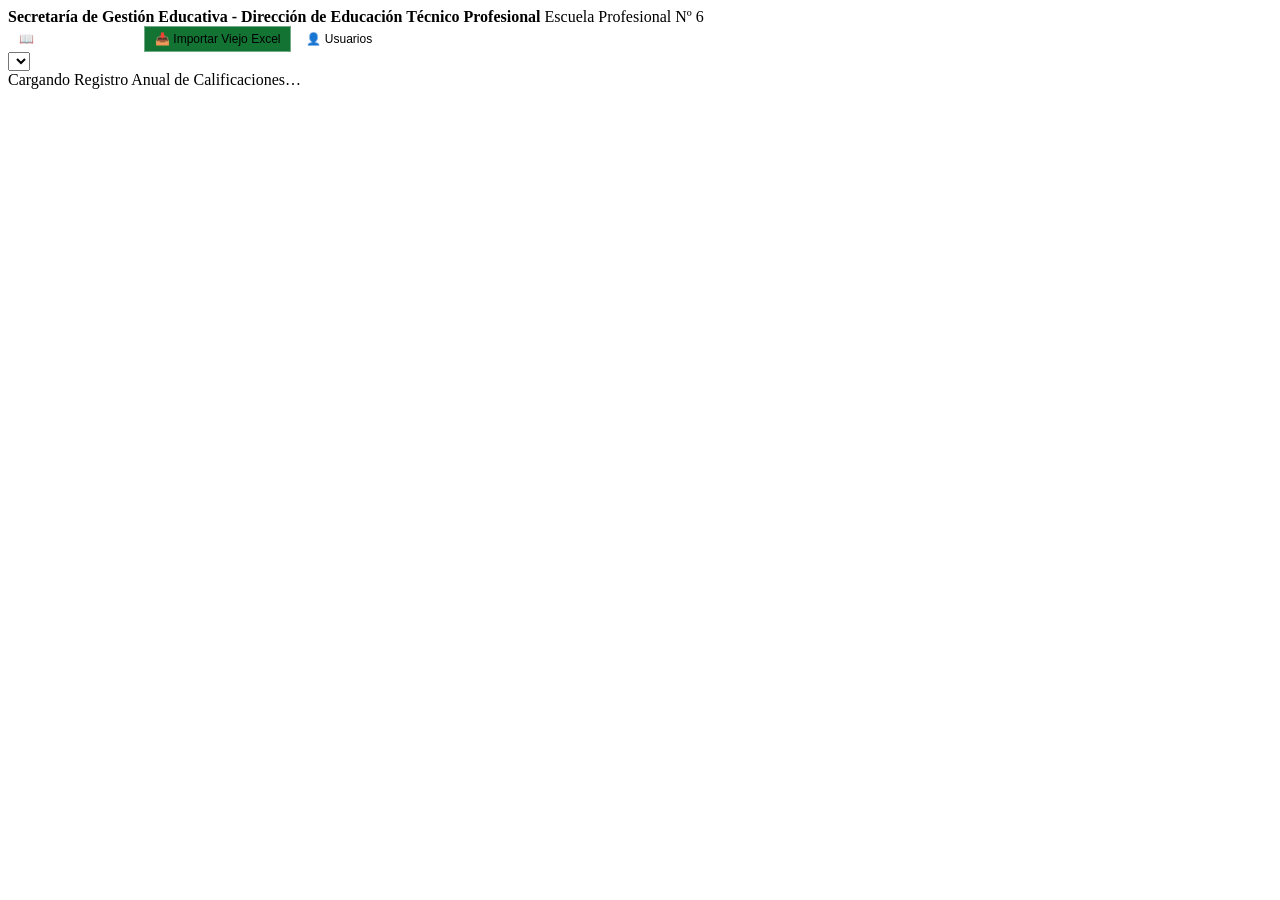
==== frontend/index.html @ 22f8bbb0 "Agregar Manual del Usuario con pantallas por rol, Historial de quien aprueba/observa en Titulos y Da" ====
<!DOCTYPE html>
<html lang="es-AR">
<head>
  <meta charset="utf-8">
  <meta name="viewport" content="width=device-width, initial-scale=1">
  <title>Secretaría de Gestión Educativa - Dirección de Educación Técnico Profesional · RAC</title>
  <link rel="stylesheet" href="/css/estilos.css?v=20261117k">
</head>
<body>
  <header class="barra">
    <div class="marca">
      <strong id="barraTitulo">Secretaría de Gestión Educativa - Dirección de Educación Técnico Profesional</strong>
      <span class="sub" id="barraEscuela">Escuela Profesional Nº 6</span>
    </div>
    <div class="usuario-panel">
      <a href="/manual.html" target="_blank" class="boton" style="background:rgba(255,255,255,0.18);border:1px solid rgba(255,255,255,0.4);padding:5px 10px;font-size:12px;text-decoration:none;color:#fff" title="Abrir Manual del Usuario con pantallas por rol">📖 Manual de Usuario</a>
      <button class="boton" id="btnTopDashboard" hidden style="background:rgba(255,255,255,0.18);border:1px solid rgba(255,255,255,0.4);padding:5px 10px;font-size:12px">📊 Dashboard de Estadísticas</button>
      <button class="boton" id="btnTopImportar" style="background:#137333;border:1px solid rgba(255,255,255,0.4);padding:5px 10px;font-size:12px">📥 Importar Viejo Excel</button>
      <button class="boton" id="btnTopUsuarios" style="background:rgba(255,255,255,0.18);border:1px solid rgba(255,255,255,0.4);padding:5px 10px;font-size:12px">👤 Usuarios</button>
      <div class="usuario" id="usuario"></div>
      <select id="selectorUsuario" class="selector-rol" title="Cambiar usuario para pruebas"></select>
    </div>
  </header>

  <nav class="migas" id="migas" hidden>
    <button class="enlace" id="volver">&larr; Volver a los cursos</button>
  </nav>

  <main id="main">
    <div class="cargando">Cargando Registro Anual de Calificaciones…</div>
  </main>

  <div class="aviso" id="aviso" hidden></div>

  <script src="/js/app.js?v=20261117k"></script>
</body>
</html>
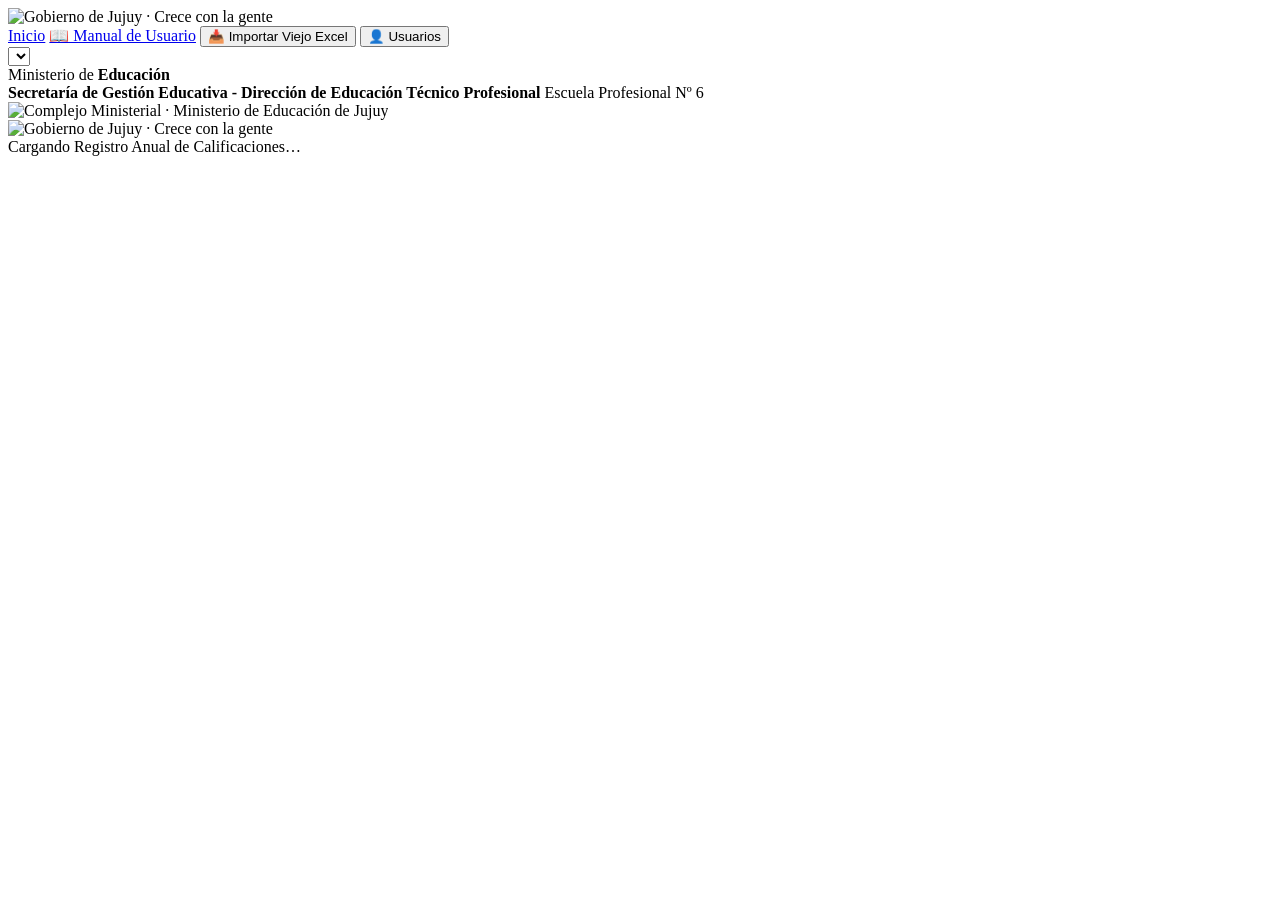
==== commit 323b1033: "Aplicar fachada oficial del Ministerio de Educacion de Jujuy, circuito de Certificado Duplicado con " ====
--- a/frontend/index.html
+++ b/frontend/index.html
@@ -3,22 +3,51 @@
 <head>
   <meta charset="utf-8">
   <meta name="viewport" content="width=device-width, initial-scale=1">
-  <title>Secretaría de Gestión Educativa - Dirección de Educación Técnico Profesional · RAC</title>
-  <link rel="stylesheet" href="/css/estilos.css?v=20261117k">
+  <title>Ministerio de Educación · Jujuy · Secretaría de Gestión Educativa · DETP · RAC y Títulos</title>
+  <link rel="preconnect" href="https://fonts.googleapis.com">
+  <link rel="preconnect" href="https://fonts.gstatic.com" crossorigin>
+  <link href="https://fonts.googleapis.com/css2?family=Poppins:wght@400;500;600;700;800&display=swap" rel="stylesheet">
+  <link rel="stylesheet" href="/css/estilos.css?v=20261119m">
 </head>
 <body>
+  <!-- FACHADA OFICIAL MINISTERIO DE EDUCACIÓN DE JUJUY (educacion.jujuy.gob.ar) -->
   <header class="barra">
-    <div class="marca">
-      <strong id="barraTitulo">Secretaría de Gestión Educativa - Dirección de Educación Técnico Profesional</strong>
-      <span class="sub" id="barraEscuela">Escuela Profesional Nº 6</span>
+    <!-- Franja superior institucional -->
+    <div class="barra-top-gob">
+      <div class="gob-logo-top">
+        <img src="/img/logo_gobierno_jujuy.png" alt="Gobierno de Jujuy · Crece con la gente">
+      </div>
+      <div class="usuario-panel">
+        <a href="/" class="nav-link-gob">Inicio</a>
+        <a href="/manual.html" target="_blank" class="nav-link-gob" title="Abrir Manual del Usuario con pantallas por rol y descarga en PDF">📖 Manual de Usuario</a>
+        <button class="nav-btn-gob" id="btnTopDashboard" hidden>📊 Dashboard de Estadísticas</button>
+        <button class="nav-btn-gob nav-btn-acento" id="btnTopImportar">📥 Importar Viejo Excel</button>
+        <button class="nav-btn-gob" id="btnTopUsuarios">👤 Usuarios</button>
+        <div class="webmail-pill">
+          <div class="usuario" id="usuario"></div>
+          <select id="selectorUsuario" class="selector-rol" title="Cambiar usuario para pruebas"></select>
+        </div>
+      </div>
     </div>
-    <div class="usuario-panel">
-      <a href="/manual.html" target="_blank" class="boton" style="background:rgba(255,255,255,0.18);border:1px solid rgba(255,255,255,0.4);padding:5px 10px;font-size:12px;text-decoration:none;color:#fff" title="Abrir Manual del Usuario con pantallas por rol">📖 Manual de Usuario</a>
-      <button class="boton" id="btnTopDashboard" hidden style="background:rgba(255,255,255,0.18);border:1px solid rgba(255,255,255,0.4);padding:5px 10px;font-size:12px">📊 Dashboard de Estadísticas</button>
-      <button class="boton" id="btnTopImportar" style="background:#137333;border:1px solid rgba(255,255,255,0.4);padding:5px 10px;font-size:12px">📥 Importar Viejo Excel</button>
-      <button class="boton" id="btnTopUsuarios" style="background:rgba(255,255,255,0.18);border:1px solid rgba(255,255,255,0.4);padding:5px 10px;font-size:12px">👤 Usuarios</button>
-      <div class="usuario" id="usuario"></div>
-      <select id="selectorUsuario" class="selector-rol" title="Cambiar usuario para pruebas"></select>
+
+    <!-- Banner central Ministerio de Educación con edificio y guarda jujeña -->
+    <div class="banner-ministerio">
+      <div class="banner-min-izq">
+        <div class="min-titulo-bloque">
+          <span class="min-prefijo">Ministerio de</span>
+          <strong class="min-palabra">Educación</strong>
+        </div>
+        <div class="marca">
+          <strong id="barraTitulo">Secretaría de Gestión Educativa - Dirección de Educación Técnico Profesional</strong>
+          <span class="sub" id="barraEscuela">Escuela Profesional Nº 6</span>
+        </div>
+      </div>
+      <div class="banner-min-centro">
+        <img src="/img/banner_edificio_jujuy.png" alt="Complejo Ministerial · Ministerio de Educación de Jujuy">
+      </div>
+      <div class="banner-min-der">
+        <img src="/img/logo_gobierno_jujuy.png" alt="Gobierno de Jujuy · Crece con la gente">
+      </div>
     </div>
   </header>
 
@@ -32,6 +61,6 @@
 
   <div class="aviso" id="aviso" hidden></div>
 
-  <script src="/js/app.js?v=20261117k"></script>
+  <script src="/js/app.js?v=20261119m"></script>
 </body>
 </html>
